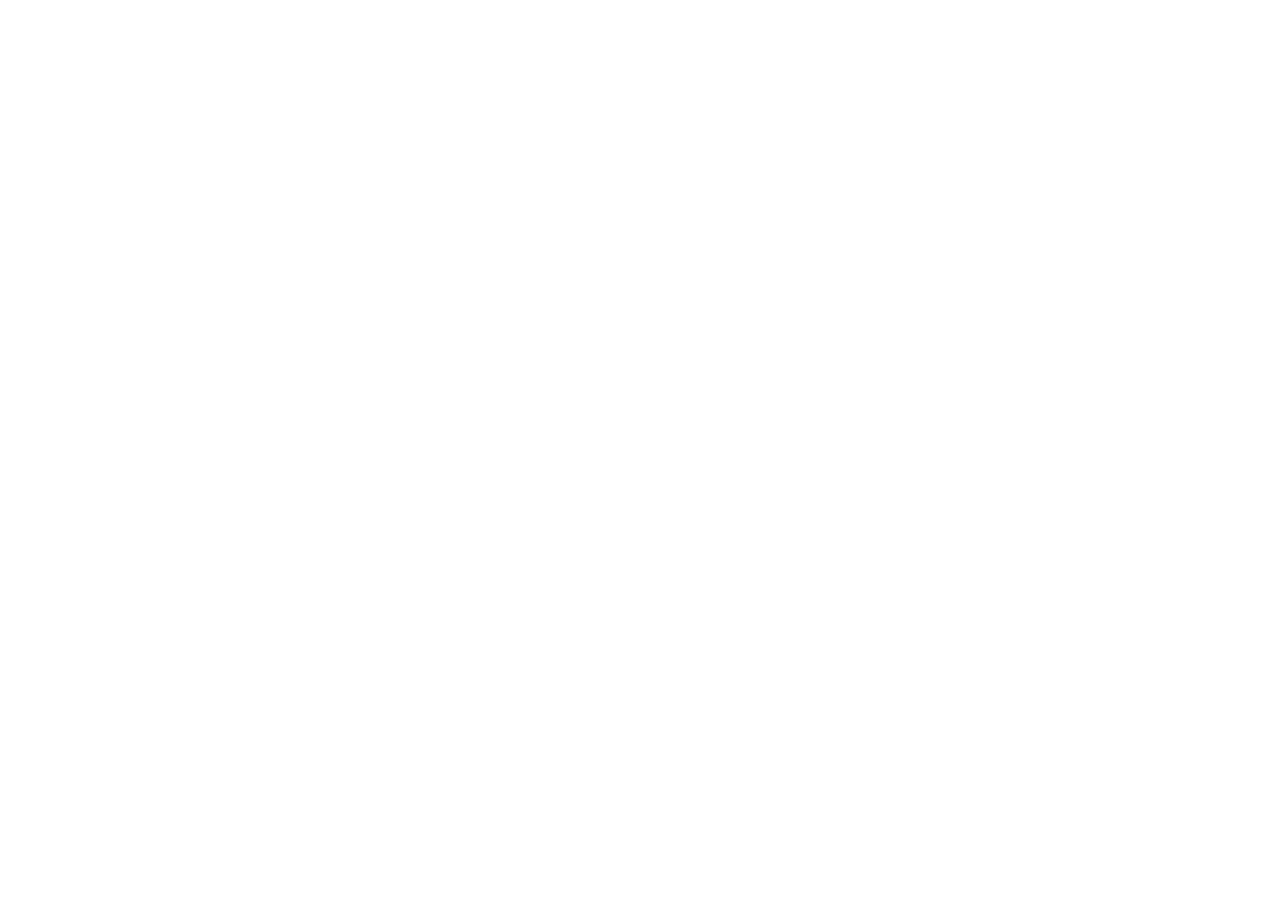
==== 03-toDoList/index.html @ 745cda07 "doc: to-do-list-linked" ====
<!DOCTYPE html>
<html lang="en">
<head>
    <meta charset="UTF-8">
    <meta name="viewport" content="width=device-width, initial-scale=1.0">
    <link rel="stylesheet" href="./style.css">
    <title>TO DO LIST</title>
</head>
<body>
    
    <script src="./script.js"></script>
</body>
</html>
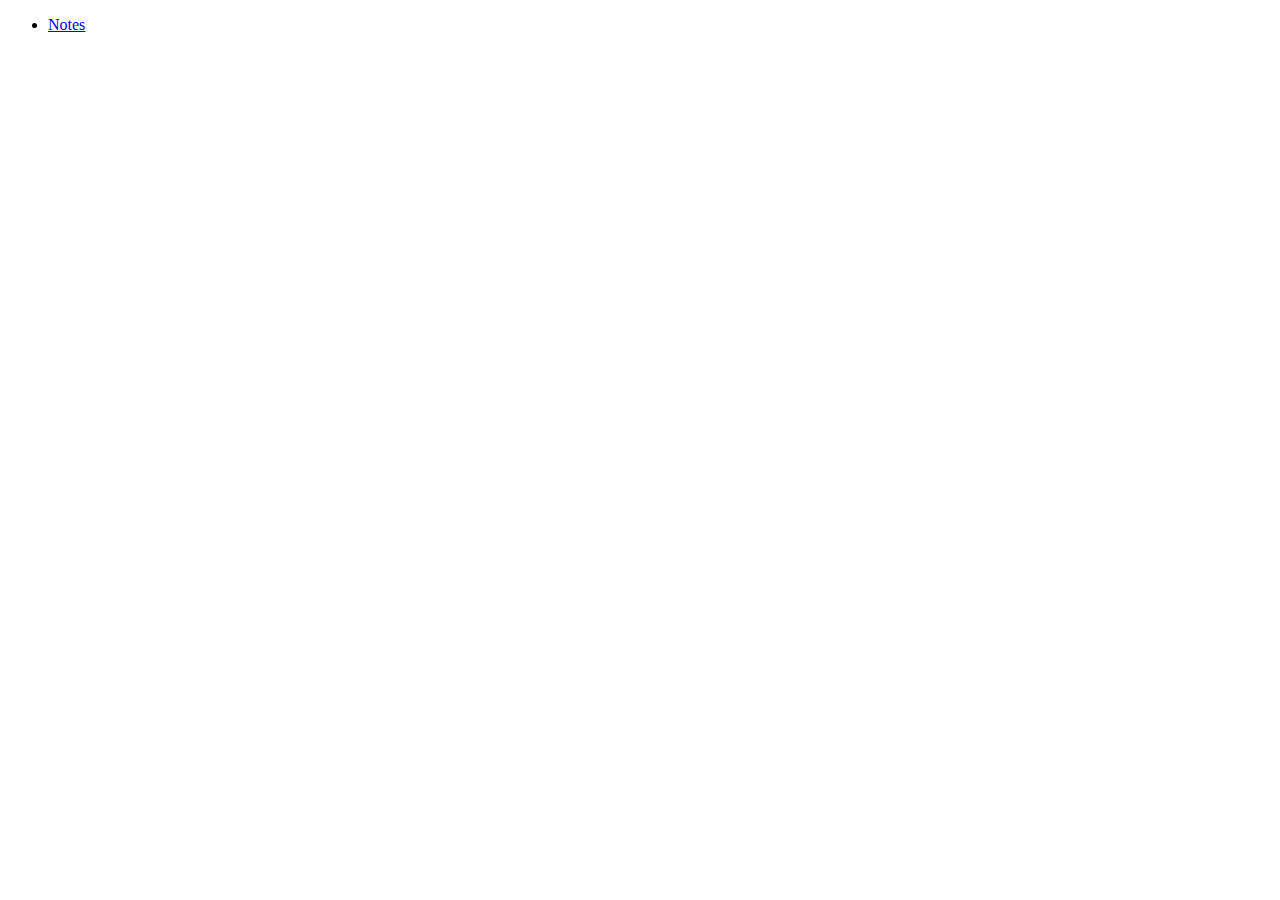
==== commit 3a260e39: "simple_notes_app-añade y elimina" ====
--- a/03-toDoList/index.html
+++ b/03-toDoList/index.html
@@ -2,12 +2,16 @@
 <html lang="en">
 <head>
     <meta charset="UTF-8">
-    <meta name="viewport" content="width=device-width, initial-scale=1.0">
-    <link rel="stylesheet" href="./style.css">
-    <title>TO DO LIST</title>
+    <meta name="viewport" content="width=device-width, initial-scale=1.0">  
+    <link rel="preconnect" href="https://fonts.googleapis.com">
+    <link rel="preconnect" href="https://fonts.gstatic.com" crossorigin>
+    <link href="https://fonts.googleapis.com/css2?family=Press+Start+2P&family=Roboto:wght@400;700&display=swap" rel="stylesheet">
+    <title>THinkPlanExcute</title>
 </head>
 <body>
-    
+    <ul>
+        <li><a href="./Notes.html">Notes</a></li>
+    </ul>
     <script src="./script.js"></script>
 </body>
-</html>+</html> 